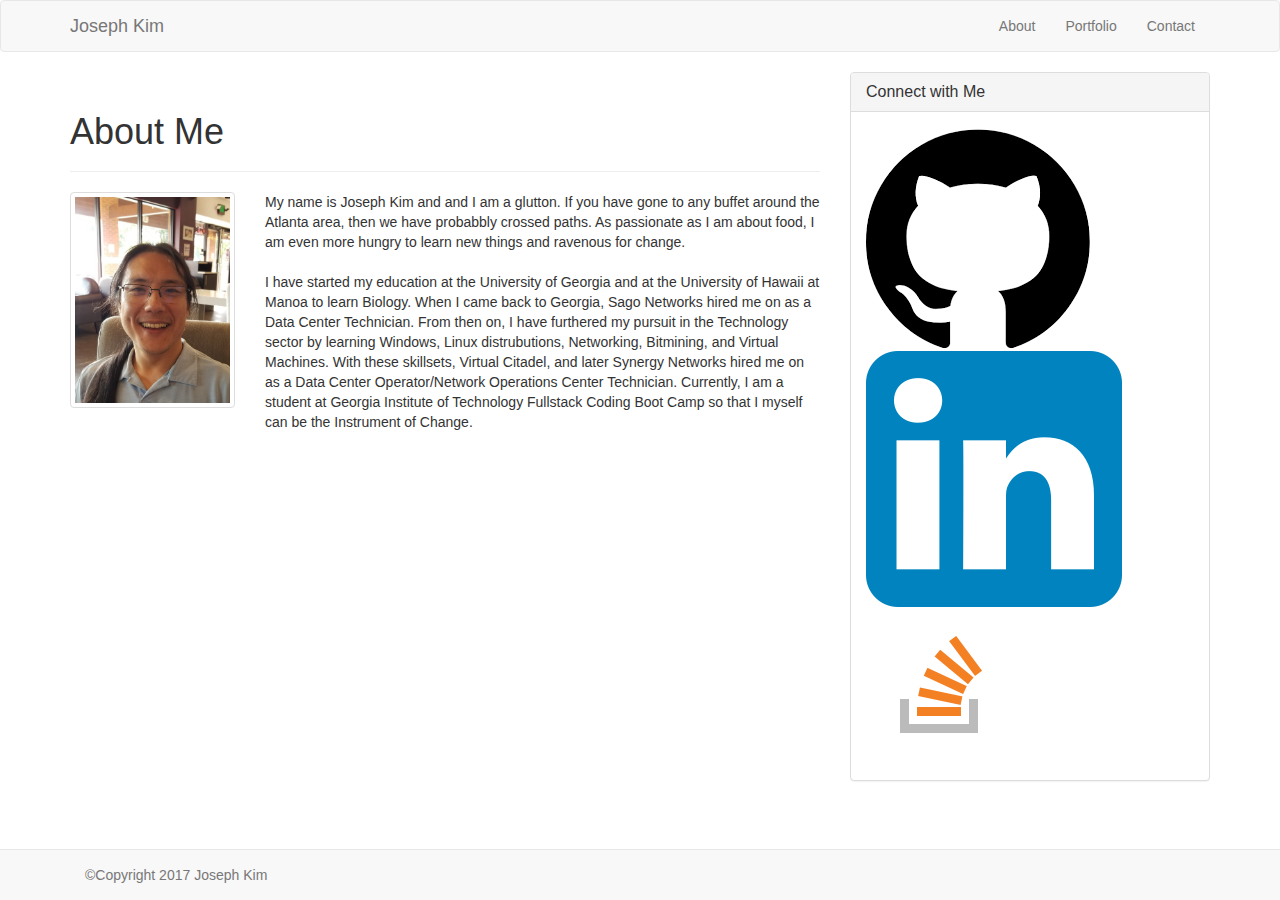
==== index.html @ bb68b4f8 "WIP:" ====
<!DOCTYPE html>
<html lang="en-us">

<head>

  <meta charset="UTF-8">
  <meta name="viewport" content="width=device-width, initial-scale=1">

  <title>Bootstrap-Portfolio</title>

  <!-- Bootstrap CDN -->
  <link rel="stylesheet" href="https://maxcdn.bootstrapcdn.com/bootstrap/3.3.6/css/bootstrap.min.css">

</head>

<body>

  <nav class="navbar navbar-default">
    <div class="container">
      <div class="navbar-header">
        <a class="navbar-brand" href="#" id="logoname">Joseph Kim</a>
      </div>
      <div class="collapse navbar-collapse" id="bs-example-navbar-collapse-1">
        <ul class="nav navbar-nav navbar-right">
          <li><a href="index.html">About</a></li>
          <li><a href="portfolio.html">Portfolio</a></li>
          <li><a href="contact.html">Contact</a></li>
        </ul>
      </div>
    </div>
  </nav>

  <div class="container">
    <div class="row">
      <div class="col-md-8">
        <div class="page-header">
          <h1>About Me</h1>
        </div>
        <div class="row">
          <div class="col-md-3">
            <img src="assets/images/JosephKimSHcrop.jpg" alt="Joseph_Kim" class="img-thumbnail">
          </div>
          <div class="col-md-9">
            <p>
              My name is Joseph Kim and and I am a glutton. If you have gone to any buffet around the Atlanta area, then we have probabbly crossed paths. As passionate as I am about food, I am even more hungry to learn new things and ravenous for change.
              <br><br>
              I have started my education at the University of Georgia and at the University of Hawaii at Manoa to learn Biology. When I came back to Georgia, Sago Networks hired me on as a Data Center Technician. From then on, I have furthered my pursuit in the Technology sector by learning Windows, Linux distrubutions, Networking, Bitmining, and Virtual Machines. With these skillsets, Virtual Citadel, and later Synergy Networks hired me on as a Data Center Operator/Network Operations Center Technician. Currently, I am a student at Georgia Institute of Technology Fullstack Coding Boot Camp so that I myself can be the Instrument of Change.
            </p>
          </div>
        </div>
      </div>

      <div class="col-md-4">
        <div class="panel panel-default">
          <div class="panel-heading">
            <h3 class="panel-title">Connect with Me</h3>
          </div>
          <div class="panel-body">
 
 <div  class="row"> 
 <div class="col-md-4">
<a href="#"><img src="assets/images/github.png" class="social" alt="GitHub" /></a>  
<a href="#"><img src="assets/images/linkedin-256.png" class="social" alt="LinkedIn" /></a>
<a href="#"><img src="assets/images/stackoverflow-icon.png" class="social" alt="Stack Overflow" /></a>
</div>
</div>
          </div>
        </div>
      </div>
    </div>
  </div>

        <nav class="navbar navbar-default navbar-fixed-bottom">
            <div class="container">
                <p class="navbar-text">©Copyright 2017 Joseph Kim</p>
            </div>
        </nav>



  <!-- jQuery CDN -->
  <script src="https://ajax.googleapis.com/ajax/libs/jquery/1.11.3/jquery.min.js"></script>

  <!-- Bootstrap JavaScript CDN -->
  <script src="https://maxcdn.bootstrapcdn.com/bootstrap/3.3.7/js/bootstrap.min.js"></script>
</body>

</html>

<!--
<!doctype html>
<html lang="en-us">

<head>
  <meta charset="UTF-8">
  <title>About | Joseph Kim</title>
  <link rel="stylesheet" type="text/css" href="assets/css/reset.css">
  <link rel="stylesheet" type="text/css" href="assets/css/style.css">
</head>

<body>  -->
<!--HEADER-->

<!--
  <header id="masthead">
    <div class="container">
      <a href="index.html" id="logo">Joseph Kim</a>
      <nav>
        <a href="index.html">About</a>
        <a href="portfolio.html">Portfolio</a>
        <a href="contact.html">Contact</a>
      </nav>
    </div>
  </header>
  -->

<!--Main Container-->
<!--
  <div id="main-container" class="container">
    <section class="main-section">
      <h1>About Me</h1>

      <img src="assets/images/Joseph_Kim.jpg" class="auth-image" alt="Joseph Kim">

      <p>My name is Joseph Kim and and I am a glutton. If you have gone to any buffet around the Atlanta area, then we have probabbly crossed paths. As passionate as I am about food, I am even more hungry to learn new things and ravenous for change.</p>

      <p>I have started my education at the University of Georgia and at the University of Hawaii at Manoa to learn Biology. When I came back to Georgia, Sago Networks hired me on as a Data Center Technician. From then on, I have furthered my pursuit in the Technology sector by learning Windows, Linux distrubutions, Networking, Bitmining, and Virtual Machines. With these skillsets, Virtual Citadel, and later Synergy Networks hired me on as a Data Center Operator/Network Operations Center Technician. Currently, I am a student at Georgia Institute of Technology Fullstack Coding Boot Camp so that I myself can be the Instrument of Change.</p>

    </section>

    -->

<!--Side-->
<!--
    <section class="sidebar">
      <div id="connect">
        <h2>Connect with Me</h2>

        <a href="#"><img src="assets/images/github.png" class="social" alt="GitHub" /></a>
        <a href="#"><img src="assets/images/linkedin-256.png" class="social" alt="LinkedIn" /></a>
        <a href="#"><img src="assets/images/stackoverflow-icon.png" class="social" alt="Stack Overflow" /></a>
      </div>
    </section>
  </div>

-->
<!--footer-->
<!--
  <footer>
    <div class="container">
      Copyright &copy; 2017 Joseph Kim
    </div>
  </footer>
</body>

</html>
-->
---- assets/css/style.css ----
#namelogo {
  background: green;
}



/*My Original
#name {
	float: left;
	background-color: #4aaaa5;
	margin-left: 40px;
	border-color: #cccccc;
	border: 1px;
	font-family: 'Georgia', Times, Times New Roman, serif;
	height: 50px;
	color: white;
	padding-top: 50px;
	padding-left:  50px;
	padding-right: 50px;

}

#navigation {
	float: right;
	border-color: #cccccc;
	
}

.img {

}

header {
	width: 100%;
	display: block;
	height: 100px;

}
*/


/*
body {
  font-family: Arial, "Helvetica Neue", Helvetica, sans-serif;
  font-size: 18px;
  line-height: 34px;
  color: #777;
  background: url("../images/concrete_seamless.png");
}

* {
  box-sizing: border-box;
}

/* general */

/*
.container {
  width: 100%;
  max-width: 960px;
  margin: 0 auto;
  clear: both;
}

h1,
h2,
h3,
p {
  margin-bottom: 20px;
}

p:last-child {
  margin-bottom: 0;
}

h1,
h2,
h3 {
  font-family: Georgia, Times, "Times New Roman", serif;
  font-weight: 700;
  color: #4aaaa5;
}

h1 {
  padding-bottom: 20px;
  font-size: 30px;
  line-height: 49px;
  border-bottom: 3px solid #ddd;
}

h2,
h3 {
  font-size: 22px;
}

/* header */

/*
#masthead {
  position: fixed;
  z-index: 99;
  width: 100%;
  margin: 0 0 30px;
  overflow: auto;
  color: #fff;
  background: #fff;
  border-bottom: 2px solid #ccc;
}

#logo {
  float: left;
  width: 250px;
  height: 90px;
  font-family: Georgia, Times, "Times New Roman", serif;
  font-size: 30px;
  font-weight: 700;
  line-height: 90px;
  color: #fff;
  text-align: center;
  text-decoration: none;
  background: #4aaaa5;
}

nav {
  float: right;
  margin-top: 25px;
}

nav a {
  display: inline-block;
  padding-left: 15px;
  margin-left: 15px;
  line-height: 18px;
  color: #999;
  text-decoration: none;
  border-left: 1px solid #efefef;
}

nav a:first-child {
  border-left: 0 none;
}

/* footer */

/*
footer {
  padding: 30px 0;
  clear: both;
  font-size: 12px;
  color: #fff;
  color: #ccc;
  text-align: center;
  background: #666;
  border-top: 8px solid #4aaaa5;
}

/* sidebar */

/*
.sidebar {
  float: right;
  width: 100%;
  max-width: 270px;
  padding: 30px;
  margin-bottom: 20px;
  background: #fff;
  border: 1px solid #ddd;
}

h3,
.sidebar h2 {
  padding-bottom: 20px;
  margin-bottom: 15px;
  line-height: 22px;
  border-bottom: 2px solid #eee;
}

.social {
  width: 62px;
  height: 62px;
  margin-top: 8px;
  margin-right: 5px;
}

.social:last-child {
  margin-right: 0;
}

/* main */

/*
#main-container {
  padding-top: 130px;
}

.main-section {
  float: left;
  width: 100%;
  max-width: 650px;
  padding: 30px;
  margin: 0 0 40px;
  background: #fff;
  border: 1px solid #ddd;
}

/* portfolio page */


/*
.work {
  position: relative;
  float: left;
  width: 274px;
  margin: 20px 0 25px;
  overflow: auto;
}

.work:nth-child(even) {
  margin-right: 40px;
}

.work img {
  width: 100%;
  border: 0 none;
  opacity: 0.8;
}

.work h3 {
  position: absolute;
  bottom: 20px;
  width: 100%;
  padding: 15px;
  margin-bottom: 0;
  font-weight: 300;
  line-height: 30px;
  color: #fff;
  text-align: center;
  background: #4aaaa5;
  border-bottom: 0;
}

.auth-image {
  float: left;
  width: 200px;
  height: auto;
  margin-top: 10px;
  margin-right: 25px;
}

/* contact page */

/*
#contact-form ul {
  margin-bottom: 20px;
}

#contact-form li {
  margin-bottom: 10px;
}

label,
input[type=text],
input[type=email],
textarea {
  display: block;
  width: 100%;
}

input[type=text],
input[type=email],
textarea {
  height: 35px;
  padding: 0 10px;
  font-size: 14px;
  border: 1px solid #ddd;
}

textarea {
  height: 200px;
}

input[type=submit] {
  padding: 10px 30px;
  font-size: 18px;
  color: #fff;
  cursor: pointer;
  background: #4aaaa5;
  border: 0 none;
}
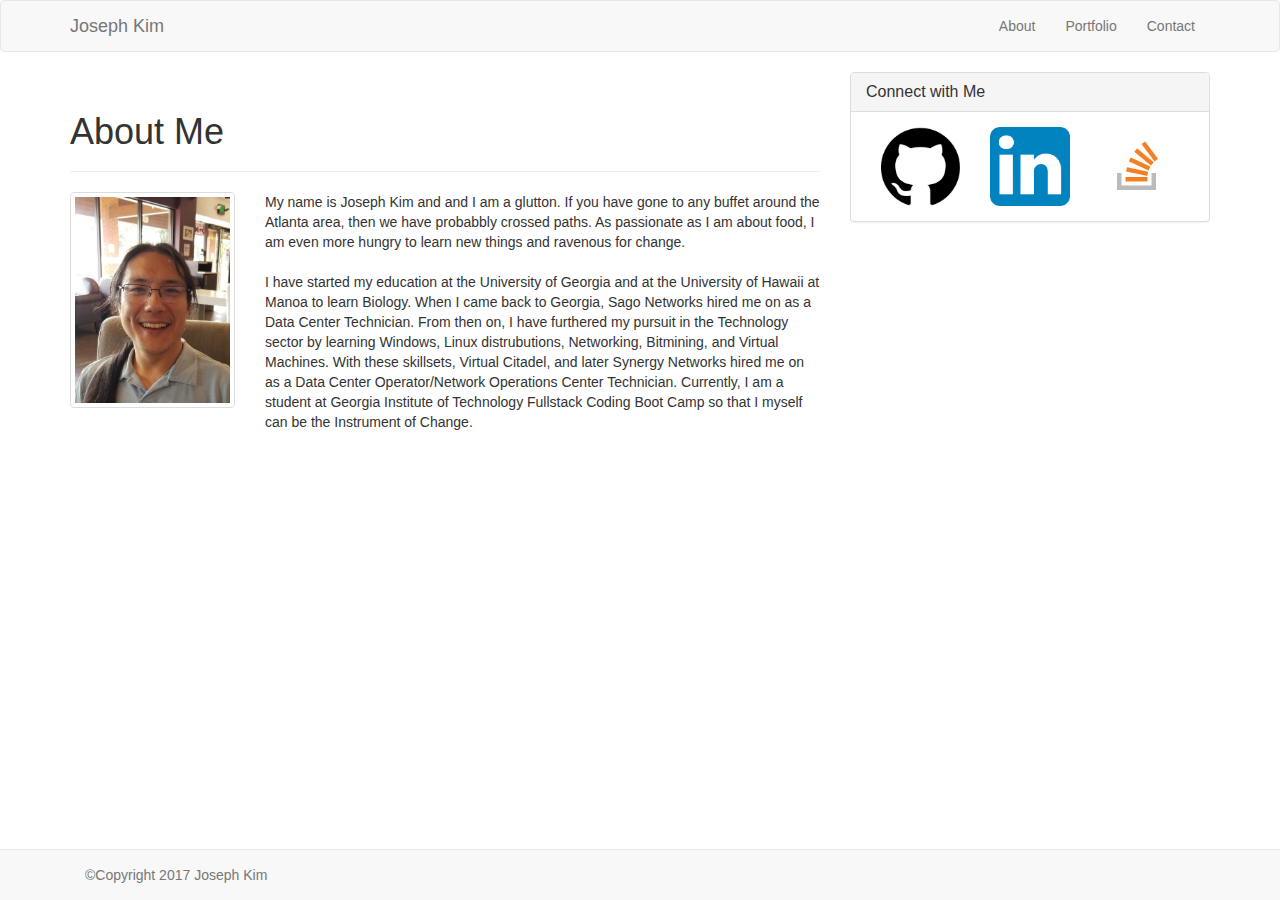
==== commit 94fab764: "WIP:fixedcontact" ====
--- a/index.html
+++ b/index.html
@@ -49,7 +49,10 @@
           </div>
         </div>
       </div>
+     
 
+
+<!--
       <div class="col-md-4">
         <div class="panel panel-default">
           <div class="panel-heading">
@@ -64,6 +67,25 @@
 <a href="#"><img src="assets/images/stackoverflow-icon.png" class="social" alt="Stack Overflow" /></a>
 </div>
 </div>
+          </div>
+        </div>
+      </div>
+    </div>
+  </div>
+  -->
+
+      <div class="col-md-4">
+        <div class="panel panel-default">
+          <div class="panel-heading">
+            <h3 class="panel-title">Connect with Me</h3>
+          </div>
+          <div class="panel-body">
+            
+        <a href="#"><img src="assets/images/github.png" class="social col-md-4" alt="GitHub" /></a> 
+        <a href="#"><img src="assets/images/linkedin-256.png" class="social col-md-4" alt="LinkedIn" /></a>
+        <a href="#"><img src="assets/images/stackoverflow-icon.png" class="social col-md-4" alt="Stack Overflow" /></a>
+
+
           </div>
         </div>
       </div>
